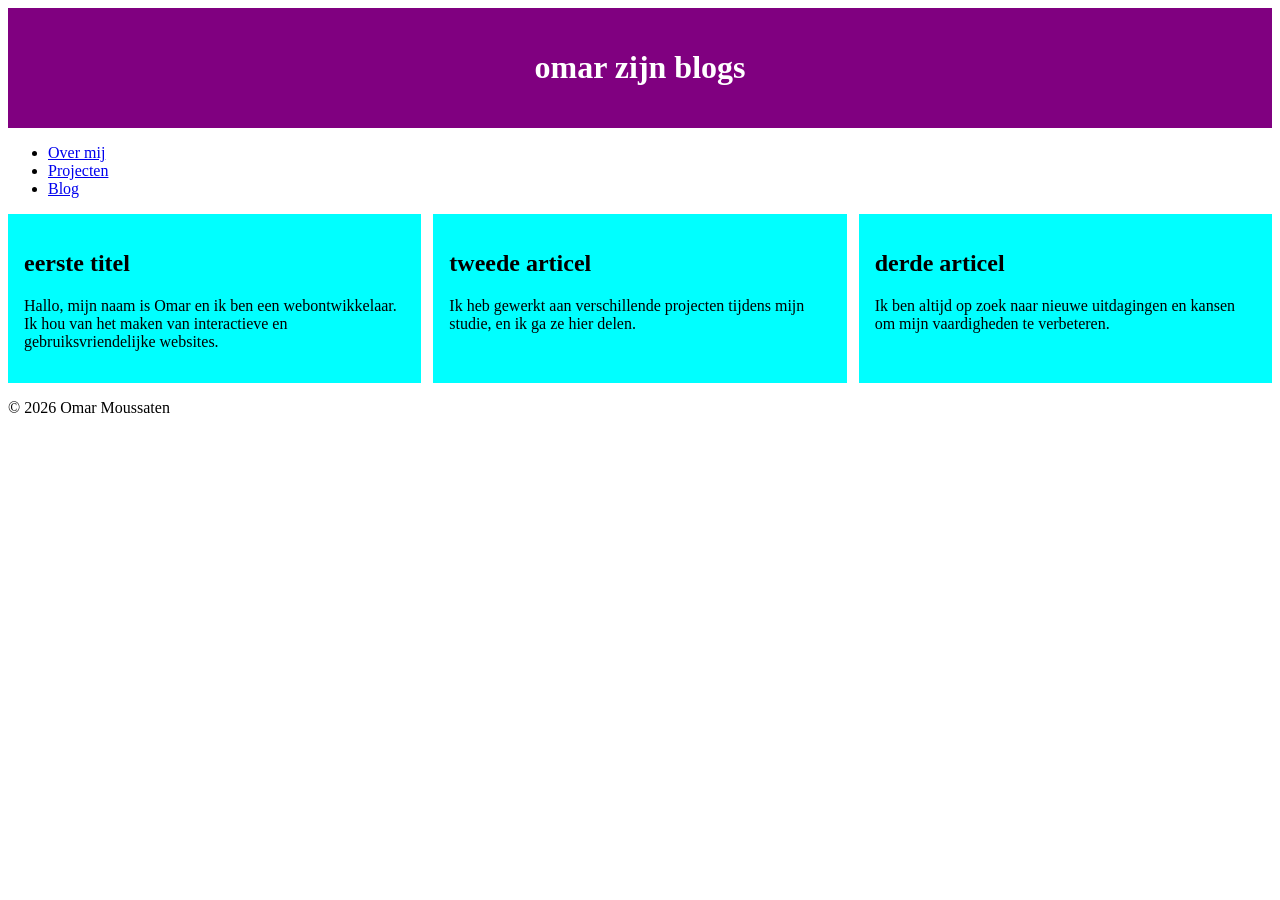
==== blog.html @ 3d6d954b "site eerste versie 3 verschillende paginas gemaakt" ====
<!DOCTYPE html>
<html lang="nl">
<head>
    <meta charset="UTF-8">
    <meta name="viewport" content="width=device-width, initial-scale=1.0">
    <link rel="stylesheet" href="style.css">
    <title>blog</title>
</head>
<body>
    <header>
        <h1>omar zijn blogs</h1>
    </header>
<nav>
        <ul>
            <li><a href="index.html">Over mij</a></li>
            <li><a href="projecten.html">Projecten</a></li>
            <li><a href="blog.html">Blog</a></li>
        </ul>
    </nav>
    <main>
        <section>
            <article>
                <h2>eerste titel</h2>
                <p>Hallo, mijn naam is Omar en ik ben een webontwikkelaar. Ik hou van het maken van interactieve en gebruiksvriendelijke websites.</p>
            </article>
            <article>
                <h2>tweede articel</h2>
                <p>Ik heb gewerkt aan verschillende projecten tijdens mijn studie, en ik ga ze hier delen.</p>
            </article>
            <article>
                <h2>derde articel</h2>
                <p>Ik ben altijd op zoek naar nieuwe uitdagingen en kansen om mijn vaardigheden te verbeteren.</p>
            </article>
        </section>
    </main>

    <footer>
        <p>&copy; 2026 Omar Moussaten</p>
    </footer>
</body>
</html>
---- style.css ----
.box {
    width: 350px;
    height: 150px;
    margin: 10px;
    padding: 25px;
    border: 5px solid black;
    box-sizing: border-box;
}

section {
    display: flex;
     gap: 12px;
}

header {
    padding: 20px;
    background-color: purple;
    color: white;
    text-align: center;
}

article {
    flex: 10;
    padding: 16px;
    background-color: aqua;
    color: black;
}
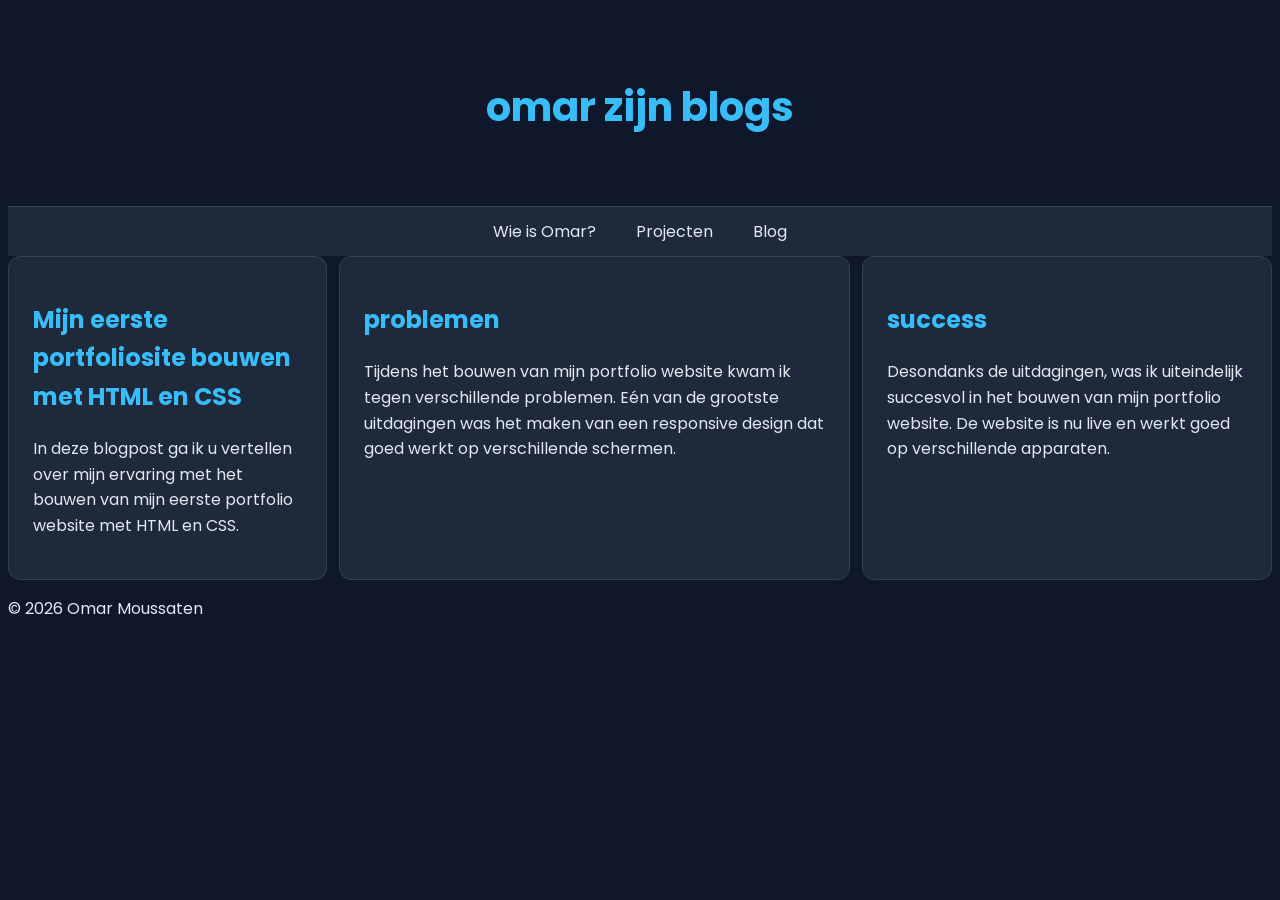
==== commit dfccc433: "finish" ====
--- a/blog.html
+++ b/blog.html
@@ -4,7 +4,7 @@
     <meta charset="UTF-8">
     <meta name="viewport" content="width=device-width, initial-scale=1.0">
     <link rel="stylesheet" href="style.css">
-    <title>blog</title>
+    <title>blog - Omar</title>
 </head>
 <body>
     <header>
@@ -12,7 +12,7 @@
     </header>
 <nav>
         <ul>
-            <li><a href="index.html">Over mij</a></li>
+            <li><a href="index.html">Wie is Omar?</a></li>
             <li><a href="projecten.html">Projecten</a></li>
             <li><a href="blog.html">Blog</a></li>
         </ul>
@@ -20,16 +20,16 @@
     <main>
         <section>
             <article>
-                <h2>eerste titel</h2>
-                <p>Hallo, mijn naam is Omar en ik ben een webontwikkelaar. Ik hou van het maken van interactieve en gebruiksvriendelijke websites.</p>
+                <h2>Mijn eerste portfoliosite bouwen met HTML en CSS</h2>
+                <p>In deze blogpost ga ik u vertellen over mijn ervaring met het bouwen van mijn eerste portfolio website met HTML en CSS.</p>
             </article>
             <article>
-                <h2>tweede articel</h2>
-                <p>Ik heb gewerkt aan verschillende projecten tijdens mijn studie, en ik ga ze hier delen.</p>
+                <h2>problemen</h2>
+                <p>Tijdens het bouwen van mijn portfolio website kwam ik tegen verschillende problemen. Eén van de grootste uitdagingen was het maken van een responsive design dat goed werkt op verschillende schermen.</p>
             </article>
             <article>
-                <h2>derde articel</h2>
-                <p>Ik ben altijd op zoek naar nieuwe uitdagingen en kansen om mijn vaardigheden te verbeteren.</p>
+                <h2>success</h2>
+                <p>Desondanks de uitdagingen, was ik uiteindelijk succesvol in het bouwen van mijn portfolio website. De website is nu live en werkt goed op verschillende apparaten.</p>
             </article>
         </section>
     </main>
--- a/style.css
+++ b/style.css
@@ -1,27 +1,66 @@
-.box {
-    width: 350px;
-    height: 150px;
-    margin: 10px;
-    padding: 25px;
-    border: 5px solid black;
-    box-sizing: border-box;
+@import url('https://fonts.googleapis.com/css2?family=Poppins:wght@400;600;700&display=swap');
+body {
+    font-family: 'Poppins', sans-serif;
+    background-color:#0f172a;
+    color: #e2e8f0;
+     line-height: 1.6;
+
+
+    padding: 0;
 }
 
+
+
+@media screen and (max-width: 480px) {
+    section {
+        flex-direction: column;
+    }
+}
 section {
     display: flex;
      gap: 12px;
 }
 
 header {
-    padding: 20px;
-    background-color: purple;
-    color: white;
+    padding: 40px 20px;
+    background-color: #0f172a;
+    color: #ffffff;
     text-align: center;
+    border-bottom: 1px solid #334155;
 }
 
 article {
-    flex: 10;
-    padding: 16px;
-    background-color: aqua;
-    color: black;
+    background-color: #1e293b;
+    color: #e2e8f0;
+    padding: 24px;
+    border-radius: 12px;
+    border: 1px solid #334155;
+}
+nav ul {
+    list-style: none;
+    margin: 0;
+    padding: 0;
+    display: flex;
+    justify-content: center;
+    gap: 8px;
+    background-color: #1e293b;
+    padding: 12px;
+}
+
+nav a {
+    color: #e2e8f0;
+    text-decoration: none;
+    padding: 8px 16px;
+    border-radius: 8px;
+}
+h2 {
+    color: #38bdf8;
+}
+nav a:hover {
+    background-color: #334155;
+    color: #38bdf8;
+}
+header h1 {
+    color: #38bdf8;
+    font-size: 2.5rem;
 }
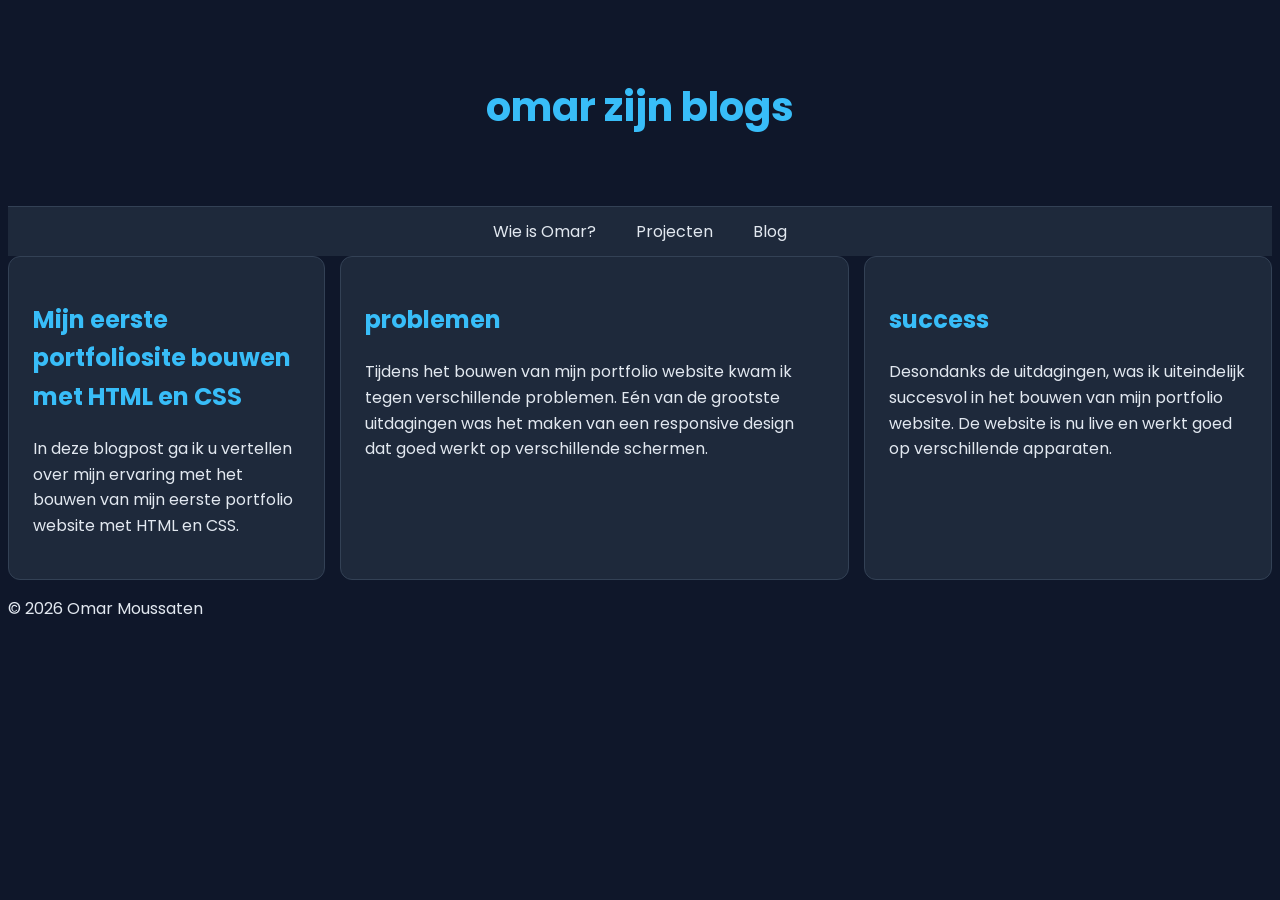
==== commit 75f76a8b: "finito" ====
--- a/blog.html
+++ b/blog.html
@@ -38,4 +38,4 @@
         <p>&copy; 2026 Omar Moussaten</p>
     </footer>
 </body>
-</html>+</html>
--- a/style.css
+++ b/style.css
@@ -1,24 +1,20 @@
 @import url('https://fonts.googleapis.com/css2?family=Poppins:wght@400;600;700&display=swap');
 body {
     font-family: 'Poppins', sans-serif;
-    background-color:#0f172a;
+    background-color: #0f172a;
     color: #e2e8f0;
-     line-height: 1.6;
-
-
-    padding: 0;
+    line-height: 1.6;
 }
-
-
 
 @media screen and (max-width: 480px) {
     section {
         flex-direction: column;
     }
 }
+
 section {
     display: flex;
-     gap: 12px;
+    gap: 15px;
 }
 
 header {
@@ -36,10 +32,10 @@
     border-radius: 12px;
     border: 1px solid #334155;
 }
+
 nav ul {
     list-style: none;
     margin: 0;
-    padding: 0;
     display: flex;
     justify-content: center;
     gap: 8px;
@@ -53,6 +49,7 @@
     padding: 8px 16px;
     border-radius: 8px;
 }
+
 h2 {
     color: #38bdf8;
 }
@@ -63,4 +60,9 @@
 header h1 {
     color: #38bdf8;
     font-size: 2.5rem;
+}
+img {
+    max-width: 100%;
+    height: 300px;
+    border-radius: 12px;
 }
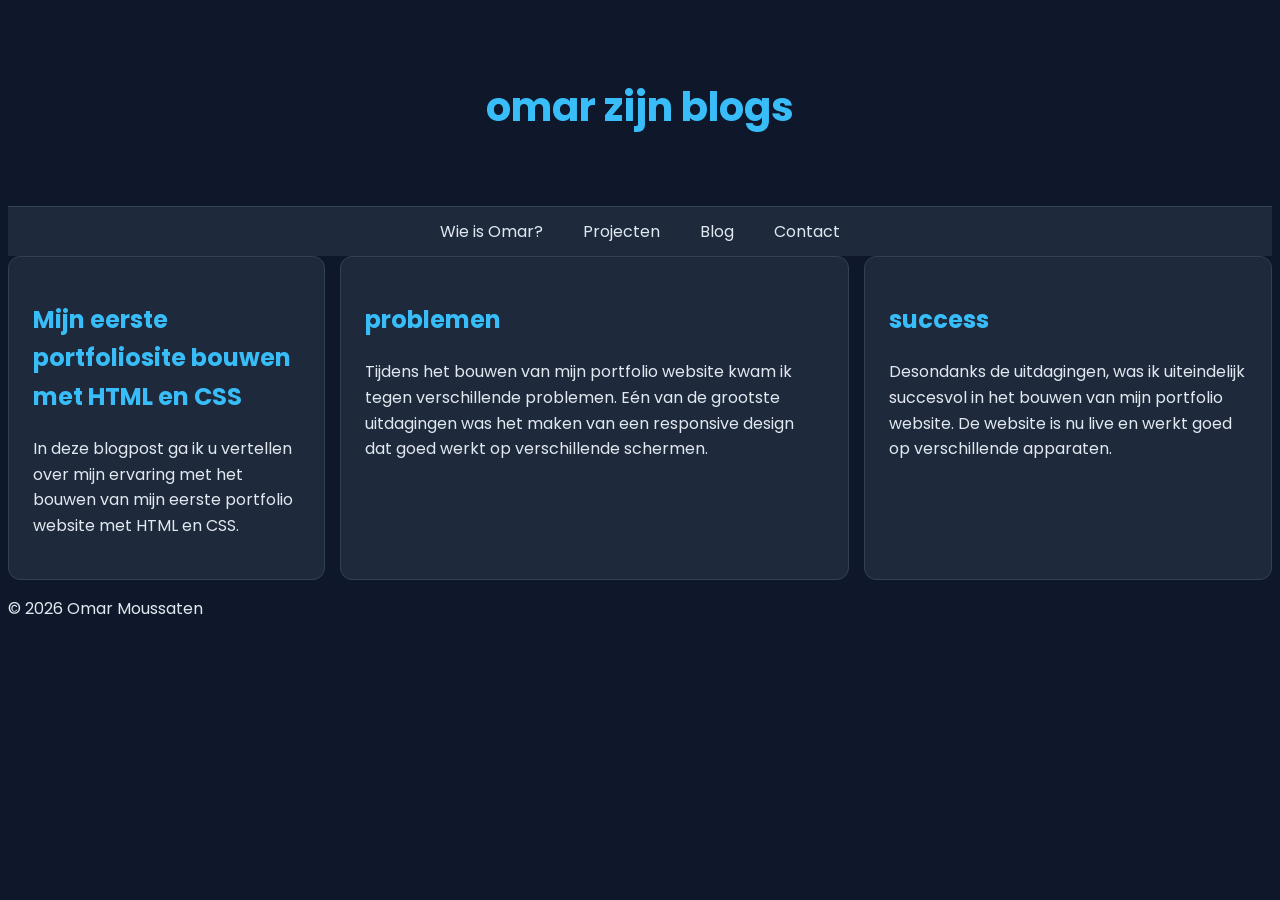
==== commit dd66e700: "contact contact formulier en contact pagina gemaakt" ====
--- a/blog.html
+++ b/blog.html
@@ -15,6 +15,7 @@
             <li><a href="index.html">Wie is Omar?</a></li>
             <li><a href="projecten.html">Projecten</a></li>
             <li><a href="blog.html">Blog</a></li>
+            <li><a href="contact.html">Contact</a></li>
         </ul>
     </nav>
     <main>
